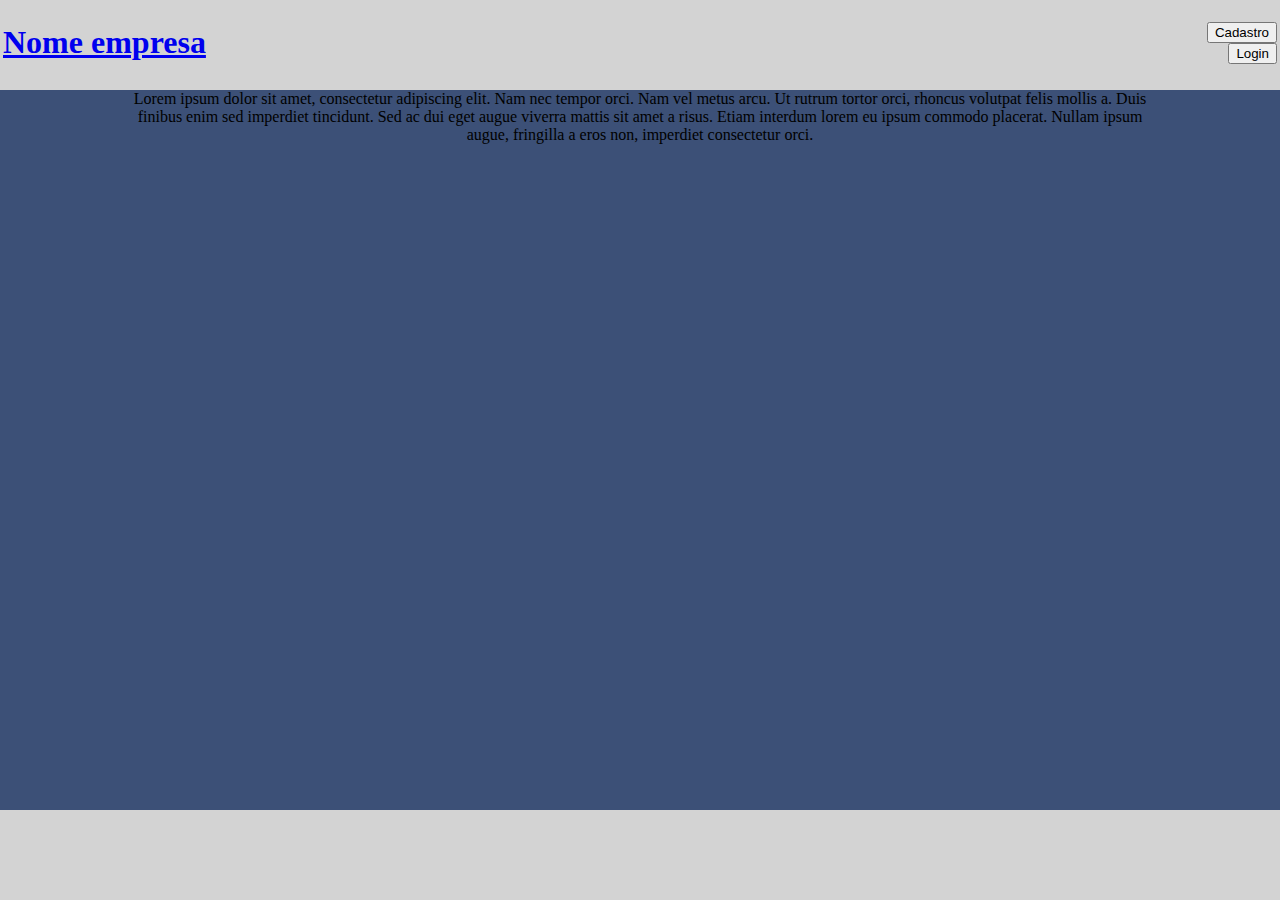
==== index.html @ 22de656a "Add files via upload" ====
<!DOCTYPE html>
<html>
<head>
	<meta charset="utf-8">
	<meta name="viewport" content="width=device-width, initial-scale=1">
	<link rel="stylesheet" type="text/css" href="css/popup.css">
	<link rel="stylesheet" type="text/css" href="css/base.css">
	<title>NOME EMPRESA</title>
</head>
<body>

	<header class="cabecalho">
		<table>
			<tr>
				<td width="80%"><a href="index.html"><h1>Nome empresa</h1></a></td>
				<td align="right">
					<a href="cadastro.html"><button>Cadastro</button></a><br>
					<button onclick="abrirPopup()">Login</button>
				</td>
			</tr>
		</table>
	</header>

	<div class="popup" id="popup">
		<button onclick="fecharPopup()">X</button>
		<h2>Login</h2>
		<form>
			<label for="login">Login</label><input type="email" name="login" id="login"><br>
			<label for="senha">Senha</label><input type="password" name="senha" id="senha"><br>
			<button type="submit">Logar</button><br>
		</form>
		<a href="">Ainda não possui uma conta?</a>
	</div>

	<main class="conteiner">
		<div class="conteudo">
			Lorem ipsum dolor sit amet, consectetur adipiscing elit. Nam nec tempor orci. Nam vel metus arcu. Ut rutrum tortor orci, rhoncus volutpat felis mollis a. Duis finibus enim sed imperdiet tincidunt. Sed ac dui eget augue viverra mattis sit amet a risus. Etiam interdum lorem eu ipsum commodo placerat. Nullam ipsum augue, fringilla a eros non, imperdiet consectetur orci. 
		</div>
	</main>

	<footer class="rodape">
		
	</footer>
</body>
<script src="js/popup.js"></script>
</html>
---- css/popup.css ----
.popup{
	width: 360px;
	background: gray;
	border-radius: 6px;
	position: absolute;
	top: 0;
	left: 50%;
	transform: translate(-50%,-50%) scale(0.1);
	padding: 0 30px 30px;
	text-align: center;
	visibility: hidden;
	transition: transform 0.4s, top 0.4s;
}

.abrir-popup{
	visibility: visible;
	top: 50%;
	transform: translate(-50%,-50%) scale(1);
}
---- css/base.css ----
body{
	margin: 0;
}

.cabecalho{
	background: lightgray;
	height: 10vh;
}
.cabecalho table{
	width: 100%;
}

.conteiner{
	width: 100%;
	height: 80vh;
	background: #3c5077;
	display: flex;
	justify-content: center;
}
.conteiner div{
	width: 80%;
	text-align: center;
}

.rodape{
	background: lightgray;
	height: 10vh;
}
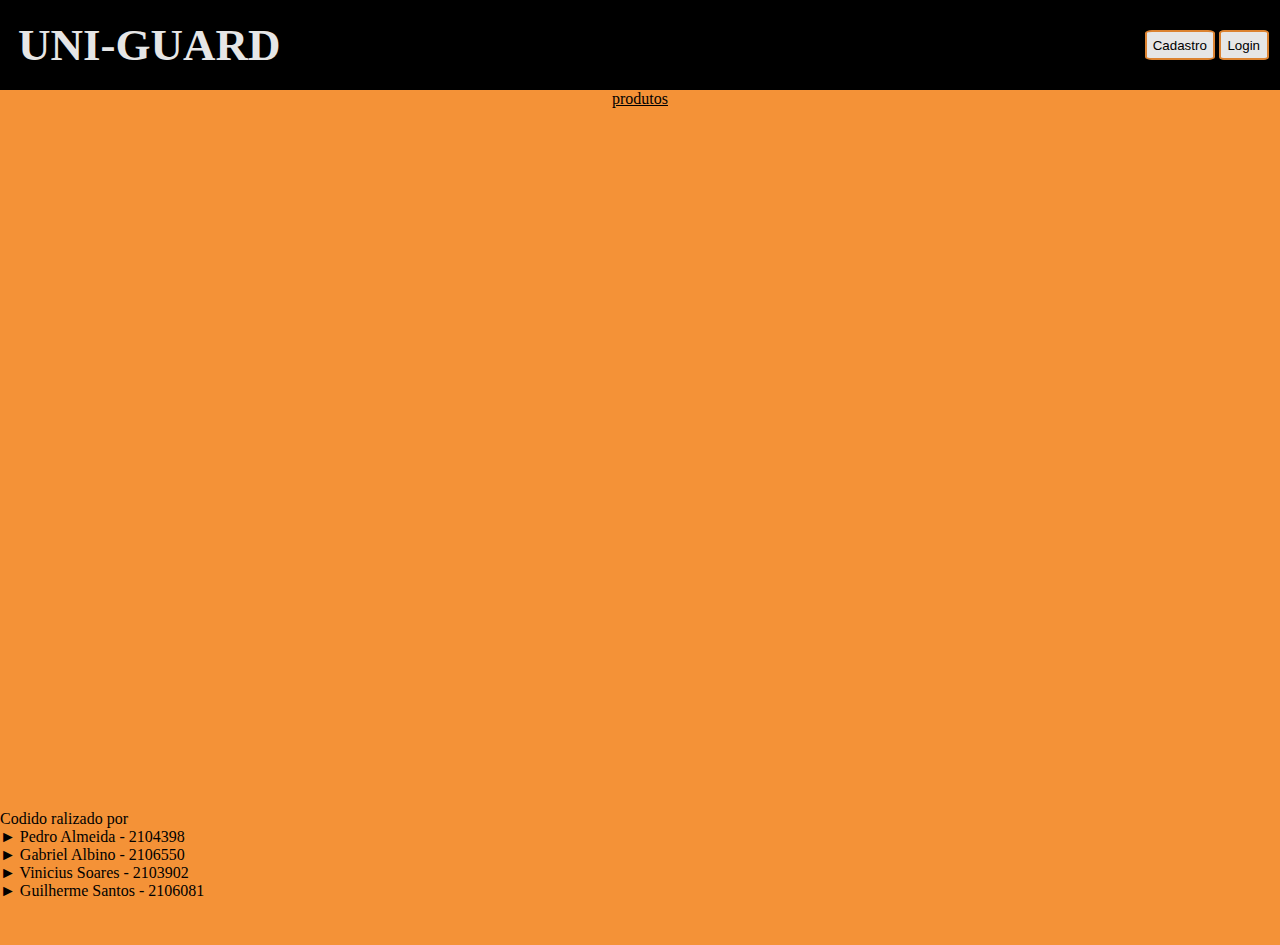
==== commit 4e8fa3a2: "Add files via upload" ====
--- a/index.html
+++ b/index.html
@@ -1,46 +1,68 @@
 <!DOCTYPE html>
 <html>
+
 <head>
 	<meta charset="utf-8">
 	<meta name="viewport" content="width=device-width, initial-scale=1">
 	<link rel="stylesheet" type="text/css" href="css/popup.css">
 	<link rel="stylesheet" type="text/css" href="css/base.css">
-	<title>NOME EMPRESA</title>
+	<link rel="preconnect" href="https://fonts.googleapis.com">
+	<link rel="preconnect" href="https://fonts.gstatic.com" crossorigin>
+	<title>UNI-GUARD</title>
 </head>
+
 <body>
-
 	<header class="cabecalho">
 		<table>
 			<tr>
-				<td width="80%"><a href="index.html"><h1>Nome empresa</h1></a></td>
+				<td><a href="index.html" class="nome">UNI-GUARD</a></td>
 				<td align="right">
-					<a href="cadastro.html"><button>Cadastro</button></a><br>
-					<button onclick="abrirPopup()">Login</button>
+					<a href="cadastro.html"><button class="bcastastro" id="bcadastro">Cadastro</button></a>
+					<button onclick="abrirPopup()" class="blogin" id="blogin">Login</button>
+				</td>
+				<td>
+					<div id="user" class="hide" onclick="Sair()"></div>
 				</td>
 			</tr>
 		</table>
 	</header>
 
 	<div class="popup" id="popup">
-		<button onclick="fecharPopup()">X</button>
+		<button onclick="fecharPopup()" id="bfechar">X</button>
 		<h2>Login</h2>
-		<form>
-			<label for="login">Login</label><input type="email" name="login" id="login"><br>
-			<label for="senha">Senha</label><input type="password" name="senha" id="senha"><br>
-			<button type="submit">Logar</button><br>
+		<form id="form">
+			<p id="erro"></p>
+			<label for="login">E-mail: </label><input type="email" name="login" id="email"><br><br>
+			<label for="senha">Senha: </label><input type="password" name="senha" id="senha"><br><br>
+			<button type="submit" id="bentrar">Logar</button><br><br>
 		</form>
-		<a href="">Ainda não possui uma conta?</a>
+		<a href="cadastro.html" class="lconta">Ainda não possui uma conta?</a>
 	</div>
 
 	<main class="conteiner">
-		<div class="conteudo">
-			Lorem ipsum dolor sit amet, consectetur adipiscing elit. Nam nec tempor orci. Nam vel metus arcu. Ut rutrum tortor orci, rhoncus volutpat felis mollis a. Duis finibus enim sed imperdiet tincidunt. Sed ac dui eget augue viverra mattis sit amet a risus. Etiam interdum lorem eu ipsum commodo placerat. Nullam ipsum augue, fringilla a eros non, imperdiet consectetur orci. 
+		<div>
+			<a href="Produtos.html">produtos</a>
 		</div>
 	</main>
 
 	<footer class="rodape">
-		
+		<tabe border="2" cellspacing="0" cellpadding="0">
+			<tr>
+				<td>
+					Codido ralizado por<br>
+					► Pedro Almeida - 2104398<br>
+					► Gabriel Albino - 2106550<br>
+					► Vinicius Soares - 2103902<br>
+					► Guilherme Santos - 2106081<br>
+				</td>
+			</tr>
+		</tabe>
 	</footer>
 </body>
+<!-- Script para validação da sessçao de  -->
+<script type="module" src="./js/sessao.js"></script>
+<script type="module" src="./js/base.js"></script>
 <script src="js/popup.js"></script>
+<script type="module" src="js/login.js"></script>
+
 </html>--- a/css/popup.css
+++ b/css/popup.css
@@ -10,10 +10,43 @@
 	text-align: center;
 	visibility: hidden;
 	transition: transform 0.4s, top 0.4s;
+	color: white;
 }
 
 .abrir-popup{
 	visibility: visible;
 	top: 50%;
 	transform: translate(-50%,-50%) scale(1);
+	z-index: 1;
+	background: #1a1a1a;
+}
+
+.popup a{
+	text-decoration: none; /* Remove a sublinhado (ou outra formatação de texto de link) */
+  	border: none; /* Remove a borda */
+	color: white;
+}
+
+#bfechar {
+    height: 28px;
+    width: 30px;
+    background-color: #1a1a1a;
+    float: right;
+	font-size: 19px;
+	border: 0px;
+	color: white;
+}
+
+#bentrar{
+	float: center;
+	border: 0px;
+	color: white;
+	font-size: 19px;
+	background-color: #1a1a1a;
+}
+
+#erro{
+	color: red;
+	font-weight: bold;
+	font-size: 22px;
 }--- a/css/base.css
+++ b/css/base.css
@@ -1,28 +1,109 @@
+html{
+	font-family: 'Times New Roman', Times, serif
+}
+
 body{
 	margin: 0;
+	background-color: black;
+	color: black;
+}
+
+a{
+	color: black;
+}
+
+h2{
+	text-align: center;
 }
 
 .cabecalho{
-	background: lightgray;
+	height: 10vh;
+	background: black;
+	opacity: 0.9;
+}
+
+.cabecalho table{
+	width: 100%;
+	height: 100%;
+}
+
+.cabecalho a{
+	border-bottom: 0px;
 	height: 10vh;
 }
-.cabecalho table{
-	width: 100%;
+
+.nome{
+	font-size: 45px;
+	font-weight: bold;
+	padding: 0px  0px  0px 15px;
+	color:white;
+	text-decoration: none;
+}
+
+.blogin{
+	height: 30px;
+	width: 50px;
+	color: black;
+	border-radius: 10%;
+	text-align: center;
+	background-color: white;
+	border: 2px solid #F49237;
+}
+
+.bcastastro{
+	height: 30px;
+	width: 70px;
+	color: black;
+	border-radius: 10%;
+	text-align: center;
+	background-color: white;
+	border: 2px solid #F49237;
 }
 
 .conteiner{
 	width: 100%;
 	height: 80vh;
-	background: #3c5077;
+	background:#F49237;
 	display: flex;
 	justify-content: center;
 }
-.conteiner div{
+
+.conteiner table{
 	width: 80%;
-	text-align: center;
+	height: 80%;
+}
+
+.conteiner td{
+	width: 25%;
+}
+
+.plano{
+	width: 80%;
+	text-align: left;
+	font-size: 25px;
+	color: yellow;
+	vertical-align: top;
 }
 
 .rodape{
-	background: lightgray;
-	height: 10vh;
+	height: 15vh;
+	background: #F49237;
+}
+
+.hide{
+	visibility: hidden;
+}
+
+.compra{
+	height: 40px;
+	width: 150px;
+	border: 0px solid;
+	background-color: #F49237;
+	font-size: 24px;
+	font-weight: bold;
+	color: white;
+}
+
+#user{
+	color: white;
 }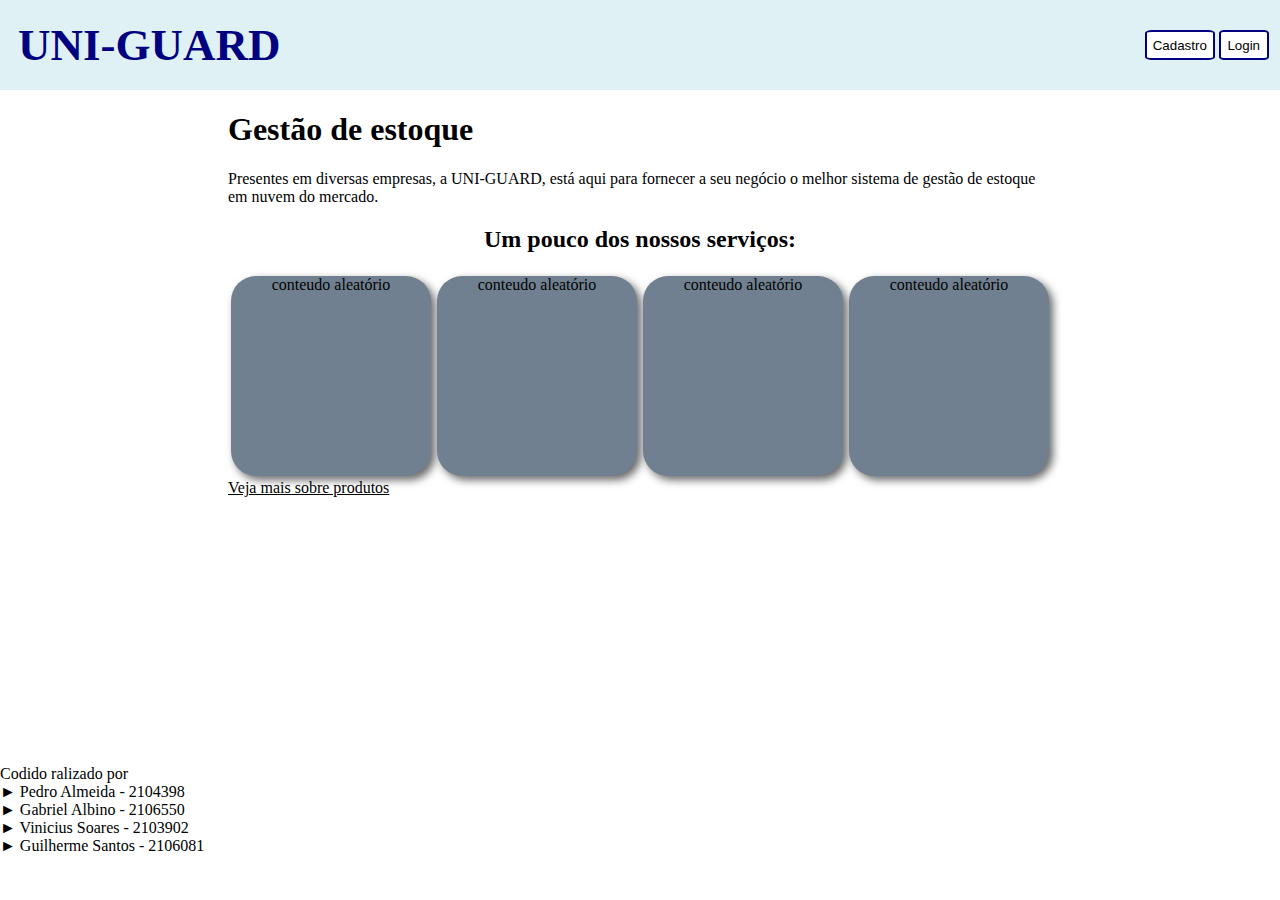
==== commit 56559f43: "Add files via upload" ====
--- a/index.html
+++ b/index.html
@@ -6,6 +6,7 @@
 	<meta name="viewport" content="width=device-width, initial-scale=1">
 	<link rel="stylesheet" type="text/css" href="css/popup.css">
 	<link rel="stylesheet" type="text/css" href="css/base.css">
+	<link rel="stylesheet" type="text/css" href="css/index.css">
 	<link rel="preconnect" href="https://fonts.googleapis.com">
 	<link rel="preconnect" href="https://fonts.gstatic.com" crossorigin>
 	<title>UNI-GUARD</title>
@@ -40,24 +41,29 @@
 	</div>
 
 	<main class="conteiner">
-		<div>
-			<a href="Produtos.html">produtos</a>
+		<div class="conteudo">
+			<h1>Gestão de estoque</h1>
+			<p>Presentes em diversas empresas, a UNI-GUARD, está aqui para fornecer a seu negócio o melhor sistema de
+				gestão de estoque em nuvem do mercado.</p>
+			<h2>Um pouco dos nossos serviços:</h2>
+			<div class="conteinerProds">
+				<div>conteudo aleatório</div>
+				<div>conteudo aleatório</div>
+				<div>conteudo aleatório</div>
+				<div>conteudo aleatório</div>
+			</div>
+			<a href="Produtos.html">Veja mais sobre produtos</a>
 		</div>
 	</main>
 
 	<footer class="rodape">
-		<tabe border="2" cellspacing="0" cellpadding="0">
-			<tr>
-				<td>
-					Codido ralizado por<br>
-					► Pedro Almeida - 2104398<br>
-					► Gabriel Albino - 2106550<br>
-					► Vinicius Soares - 2103902<br>
-					► Guilherme Santos - 2106081<br>
-				</td>
-			</tr>
-		</tabe>
+		Codido ralizado por<br>
+		► Pedro Almeida - 2104398<br>
+		► Gabriel Albino - 2106550<br>
+		► Vinicius Soares - 2103902<br>
+		► Guilherme Santos - 2106081<br>
 	</footer>
+
 </body>
 <!-- Script para validação da sessçao de  -->
 <script type="module" src="./js/sessao.js"></script>
--- a/css/popup.css
+++ b/css/popup.css
@@ -1,51 +1,63 @@
-.popup{
+.popup {
 	width: 360px;
 	background: gray;
 	border-radius: 6px;
 	position: absolute;
 	top: 0;
 	left: 50%;
-	transform: translate(-50%,-50%) scale(0.1);
+	transform: translate(-50%, -50%) scale(0.1);
 	padding: 0 30px 30px;
 	text-align: center;
 	visibility: hidden;
 	transition: transform 0.4s, top 0.4s;
-	color: white;
+	color: black;
 }
 
-.abrir-popup{
+.abrir-popup {
 	visibility: visible;
 	top: 50%;
-	transform: translate(-50%,-50%) scale(1);
-	z-index: 1;
-	background: #1a1a1a;
+	transform: translate(-50%, -50%) scale(1);
+	background: #e6e6e6;
 }
 
-.popup a{
-	text-decoration: none; /* Remove a sublinhado (ou outra formatação de texto de link) */
-  	border: none; /* Remove a borda */
-	color: white;
+.popup a {
+	text-decoration: none;
+	border: none;
+	color: black;
+}
+
+.popup a:hover {
+	text-decoration: underline;
+	text-decoration-thickness: 2px;
 }
 
 #bfechar {
-    height: 28px;
-    width: 30px;
-    background-color: #1a1a1a;
-    float: right;
+	height: 28px;
+	width: 30px;
+	background-color: #e6e6e6;
+	float: right;
 	font-size: 19px;
 	border: 0px;
-	color: white;
+	color: black;
+	/* Altera o cursor para uma mão apontando */
+	cursor: pointer;
 }
 
-#bentrar{
+#bentrar {
 	float: center;
 	border: 0px;
-	color: white;
+	color: black;
 	font-size: 19px;
-	background-color: #1a1a1a;
+	background-color: #e6e6e6;
+	cursor: pointer;
 }
 
-#erro{
+#bentrar:hover {
+	text-decoration: underline;
+	text-decoration-thickness: 2px;
+}
+
+#erro {
 	color: red;
 	font-weight: bold;
 	font-size: 22px;
--- a/css/base.css
+++ b/css/base.css
@@ -4,7 +4,7 @@
 
 body{
 	margin: 0;
-	background-color: black;
+	background-color: white;
 	color: black;
 }
 
@@ -16,10 +16,10 @@
 	text-align: center;
 }
 
+
 .cabecalho{
 	height: 10vh;
-	background: black;
-	opacity: 0.9;
+	background: #DFF1F5;
 }
 
 .cabecalho table{
@@ -36,7 +36,7 @@
 	font-size: 45px;
 	font-weight: bold;
 	padding: 0px  0px  0px 15px;
-	color:white;
+	color:#000080;
 	text-decoration: none;
 }
 
@@ -47,7 +47,12 @@
 	border-radius: 10%;
 	text-align: center;
 	background-color: white;
-	border: 2px solid #F49237;
+	border: 2px solid #000080;
+	cursor: pointer; /* Altera o cursor para uma mão apontando */
+}
+
+.blogin:hover {
+    background-color: #E0E0E0; /* Altera a cor de fundo quando o mouse passa sobre o elemento */
 }
 
 .bcastastro{
@@ -57,53 +62,38 @@
 	border-radius: 10%;
 	text-align: center;
 	background-color: white;
-	border: 2px solid #F49237;
+	border: 2px solid #000080;
+	cursor: pointer; /* Altera o cursor para uma mão apontando */
+}
+
+.bcastastro:hover {
+    background-color: #E0E0E0; /* Altera a cor de fundo quando o mouse passa sobre o elemento */
 }
 
 .conteiner{
 	width: 100%;
-	height: 80vh;
-	background:#F49237;
+	background:white;
 	display: flex;
 	justify-content: center;
 }
 
-.conteiner table{
-	width: 80%;
-	height: 80%;
+.rodape{
+	height: 15vh;
+	background: white;
+	position: fixed;
+    bottom: 0;
+    width: 100%;
 }
 
-.conteiner td{
-	width: 25%;
-}
-
-.plano{
-	width: 80%;
-	text-align: left;
-	font-size: 25px;
-	color: yellow;
-	vertical-align: top;
-}
-
-.rodape{
-	height: 15vh;
-	background: #F49237;
+.rodape img{
+	height: 50px;
+	width: 50px;
 }
 
 .hide{
 	visibility: hidden;
 }
 
-.compra{
-	height: 40px;
-	width: 150px;
-	border: 0px solid;
-	background-color: #F49237;
-	font-size: 24px;
-	font-weight: bold;
-	color: white;
-}
-
 #user{
 	color: white;
 }--- a/css/index.css
+++ b/css/index.css
@@ -0,0 +1,39 @@
+.conteudo {
+    max-width: 824px;
+}
+
+.conteinerProds{
+    width: 100%;
+	display: flex;
+    flex-wrap: wrap;
+    justify-content: center;
+}
+
+.conteinerProds div {
+    margin: 3px;
+    width: 200px;
+    height: 200px;
+    background-color: slategray;
+    border-radius: 25px;
+    text-align: center;
+    /* Adicionando uma sombra sólida e mais escura */
+    box-shadow: 4px 4px 8px rgba(0, 0, 0, 0.6);
+}
+
+@media (min-width: 800px) {
+    .conteinerProds{
+        width: 100%;
+        display: flex;
+        flex-wrap: wrap;
+    }
+    .conteinerProds div {
+        margin: 3px;
+        width: 200px;
+        height: 200px;
+        background-color: slategray;
+        border-radius: 25px;
+        text-align: center;
+        /* Adicionando uma sombra sólida e mais escura */
+        box-shadow: 4px 4px 8px rgba(0, 0, 0, 0.6);
+    }
+}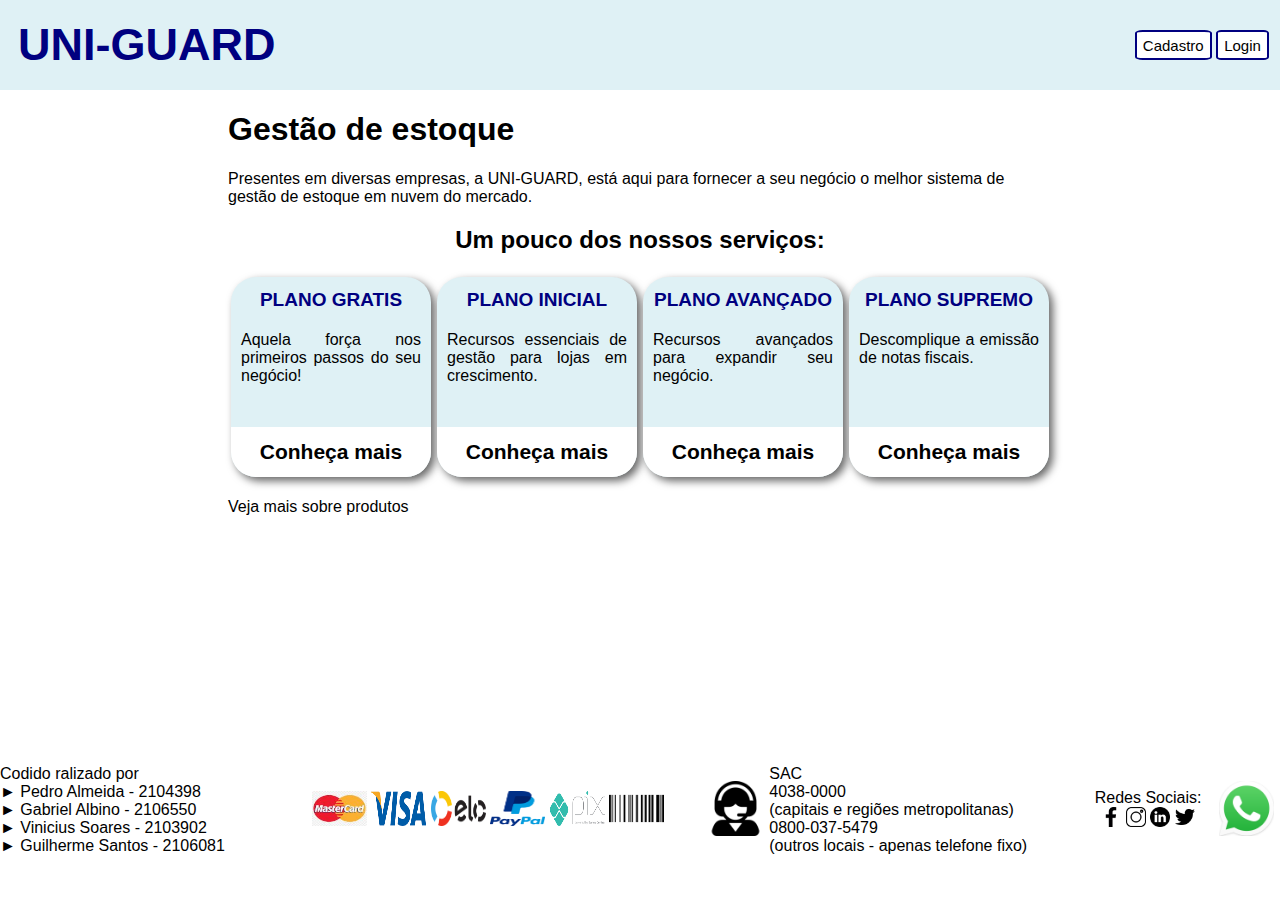
==== commit 71e1b73c: "Add files via upload" ====
--- a/index.html
+++ b/index.html
@@ -1,5 +1,5 @@
 <!DOCTYPE html>
-<html>
+<html lang="pt-br">
 
 <head>
 	<meta charset="utf-8">
@@ -9,6 +9,7 @@
 	<link rel="stylesheet" type="text/css" href="css/index.css">
 	<link rel="preconnect" href="https://fonts.googleapis.com">
 	<link rel="preconnect" href="https://fonts.gstatic.com" crossorigin>
+	<script type="module" src="js/index.js"></script>
 	<title>UNI-GUARD</title>
 </head>
 
@@ -33,8 +34,10 @@
 		<h2>Login</h2>
 		<form id="form">
 			<p id="erro"></p>
-			<label for="login">E-mail: </label><input type="email" name="login" id="email"><br><br>
-			<label for="senha">Senha: </label><input type="password" name="senha" id="senha"><br><br>
+			<label for="login">E-mail: </label><input type="email" name="login" id="email"
+				autocomplete="username"><br><br>
+			<label for="senha">Senha: </label><input type="password" name="senha" id="senha"
+				autocomplete="current-password"><br><br>
 			<button type="submit" id="bentrar">Logar</button><br><br>
 		</form>
 		<a href="cadastro.html" class="lconta">Ainda não possui uma conta?</a>
@@ -47,27 +50,83 @@
 				gestão de estoque em nuvem do mercado.</p>
 			<h2>Um pouco dos nossos serviços:</h2>
 			<div class="conteinerProds">
-				<div>conteudo aleatório</div>
-				<div>conteudo aleatório</div>
-				<div>conteudo aleatório</div>
-				<div>conteudo aleatório</div>
+				<div>
+					<h1>PLANO GRATIS</h1>
+					<p>Aquela força nos primeiros passos do seu negócio!</p>
+					<button id="btgratis">Conheça mais</button>
+				</div>
+				<div>
+					<h1>PLANO INICIAL</h1>
+					<p>Recursos essenciais de gestão para lojas em crescimento.</p>
+					<button id="btinicial" onclick="botao(1)">Conheça mais</button>
+				</div>
+				<div>
+					<h1>PLANO AVANÇADO</h1>
+					<p>Recursos avançados para expandir seu negócio.</p>
+					<button id="btavancado" onclick="botao(2)">Conheça mais</button>
+				</div>
+				<div>
+					<h1>PLANO SUPREMO</h1>
+					<p>Descomplique a emissão de notas fiscais.</p>
+					<button id="btsupremo" onclick="botao(3)">Conheça mais</button>
+				</div>
 			</div>
+			<br>
 			<a href="Produtos.html">Veja mais sobre produtos</a>
 		</div>
 	</main>
 
 	<footer class="rodape">
-		Codido ralizado por<br>
-		► Pedro Almeida - 2104398<br>
-		► Gabriel Albino - 2106550<br>
-		► Vinicius Soares - 2103902<br>
-		► Guilherme Santos - 2106081<br>
+		<table border="0" cellspacing="0" cellpadding="0">
+			<tr>
+				<td>
+					Codido ralizado por<br>
+					► Pedro Almeida - 2104398<br>
+					► Gabriel Albino - 2106550<br>
+					► Vinicius Soares - 2103902<br>
+					► Guilherme Santos - 2106081<br>
+				</td>
+				<td>
+					<center>
+						<img src="./Image/Mastercard.jpg" class="pagamento">
+						<img src="./Image/Visa.png" class="pagamento">
+						<img src="./Image/Elo.png" class="pagamento">
+						<img src="./Image/Paypal.png" class="pagamento">
+						<img src="./Image/PIX.png" class="pagamento">
+						<img src="./Image/codigo-de-barras.png" class="pagamento">
+					</center>
+				</td>
+				<td>
+					<center>
+						<img src="./Image/suporte-online.png">
+					</center>
+				</td>
+				<td>
+					SAC<br>
+					4038-0000<br>
+					(capitais e regiões metropolitanas)<br>
+					0800-037-5479<br>
+					(outros locais - apenas telefone fixo)
+				</td>
+				<td>
+					<center>
+						Redes Sociais:<br>
+						<a href="index.html"><img src="/Image/Facebook.png" class="redesocial"></a>
+						<a href="index.html"><img src="/Image/instagram.png" class="redesocial"></a>
+						<a href="index.html"><img src="/Image/linkedin.png" class="redesocial"></a>
+						<a href="index.html"><img src="/Image/twitter.png" class="redesocial"></a>
+					</center>
+				</td>
+				<td>
+					<center><a href="index.html"><img src="./Image/whatsapp.png"></a></center>
+				</td>
+			</tr>
+		</table>
 	</footer>
 
 </body>
 <!-- Script para validação da sessçao de  -->
 <script type="module" src="./js/sessao.js"></script>
-<script type="module" src="./js/base.js"></script>
 <script src="js/popup.js"></script>
 <script type="module" src="js/login.js"></script>
 
--- a/css/popup.css
+++ b/css/popup.css
@@ -5,6 +5,7 @@
 	position: absolute;
 	top: 0;
 	left: 50%;
+	z-index: 1;
 	transform: translate(-50%, -50%) scale(0.1);
 	padding: 0 30px 30px;
 	text-align: center;
--- a/css/base.css
+++ b/css/base.css
@@ -1,11 +1,12 @@
 html{
-	font-family: 'Times New Roman', Times, serif
+	font-family: Arial, Helvetica, sans-serif;
 }
 
 body{
 	margin: 0;
 	background-color: white;
 	color: black;
+	font-family: Arial, Helvetica, sans-serif;
 }
 
 a{
@@ -16,6 +17,13 @@
 	text-align: center;
 }
 
+table{
+	width: 100%;
+}
+
+img{
+	width: 55px;
+}
 
 .cabecalho{
 	height: 10vh;
@@ -42,10 +50,7 @@
 
 .blogin{
 	height: 30px;
-	width: 50px;
-	color: black;
 	border-radius: 10%;
-	text-align: center;
 	background-color: white;
 	border: 2px solid #000080;
 	cursor: pointer; /* Altera o cursor para uma mão apontando */
@@ -57,10 +62,7 @@
 
 .bcastastro{
 	height: 30px;
-	width: 70px;
-	color: black;
 	border-radius: 10%;
-	text-align: center;
 	background-color: white;
 	border: 2px solid #000080;
 	cursor: pointer; /* Altera o cursor para uma mão apontando */
@@ -75,25 +77,33 @@
 	background:white;
 	display: flex;
 	justify-content: center;
+	min-height: 75vh;
 }
 
 .rodape{
-	height: 15vh;
 	background: white;
-	position: fixed;
     bottom: 0;
     width: 100%;
 }
 
-.rodape img{
-	height: 50px;
-	width: 50px;
+.pagamento{
+	height: 35px;
+	width: 55px;
+    margin: 0px;
+    padding: 0px;
+}
+
+.redesocial{
+	width: 20px;
 }
 
 .hide{
 	visibility: hidden;
 }
 
-#user{
-	color: white;
-}+@media (max-width: 768px) {
+	td {
+		display: block;
+		width: 100%;
+		box-sizing: border-box;
+	}--- a/css/index.css
+++ b/css/index.css
@@ -1,39 +1,87 @@
 .conteudo {
-    max-width: 824px;
+    width: 98%;
 }
 
-.conteinerProds{
+.conteinerProds {
     width: 100%;
-	display: flex;
+    display: flex;
     flex-wrap: wrap;
     justify-content: center;
+    font-family: Arial, Helvetica, sans-serif;
 }
 
 .conteinerProds div {
     margin: 3px;
     width: 200px;
     height: 200px;
-    background-color: slategray;
+    background-color: #DFF1F5;
     border-radius: 25px;
     text-align: center;
+    position: relative;
     /* Adicionando uma sombra sólida e mais escura */
     box-shadow: 4px 4px 8px rgba(0, 0, 0, 0.6);
 }
 
+.conteinerProds h1 {
+    font-weight: bold;
+    font-size: larger;
+    color: #000080;
+    margin-top: 12px;
+    margin-bottom: 12px;
+    font-size: 19px;
+}
+
+.conteinerProds p {
+    text-align: justify;
+    padding-left: 10px;
+    padding-right: 10px;
+    margin-top: 20px;
+}
+
+.conteinerProds button {
+    position: absolute;
+    bottom: 0;
+    left: 0;
+    right: 0;
+    border-bottom-left-radius: 25px;
+    border-bottom-right-radius: 25px;
+    height: 50px;
+    background-color: white;
+    border: unset;
+    cursor: pointer;
+    font-weight: bolder;
+    font-size: 21px;
+}
+
+.conteinerProds button:hover {
+    background-color: #E0E0E0;
+}
+
+a {
+    text-decoration: none;
+}
+
+button {
+    font-size: 15px;
+    cursor: pointer;
+    background-color: white;
+	border: 2px solid #000080;
+}
+
+button:hover {
+    background-color: #E0E0E0; /* Altera a cor de fundo quando o mouse passa sobre o elemento */
+}
+
 @media (min-width: 800px) {
-    .conteinerProds{
-        width: 100%;
-        display: flex;
+    .conteinerProds {
         flex-wrap: wrap;
     }
+
     .conteinerProds div {
         margin: 3px;
-        width: 200px;
-        height: 200px;
-        background-color: slategray;
-        border-radius: 25px;
-        text-align: center;
-        /* Adicionando uma sombra sólida e mais escura */
-        box-shadow: 4px 4px 8px rgba(0, 0, 0, 0.6);
+    }
+
+    .conteudo {
+        width: 824px;
     }
 }